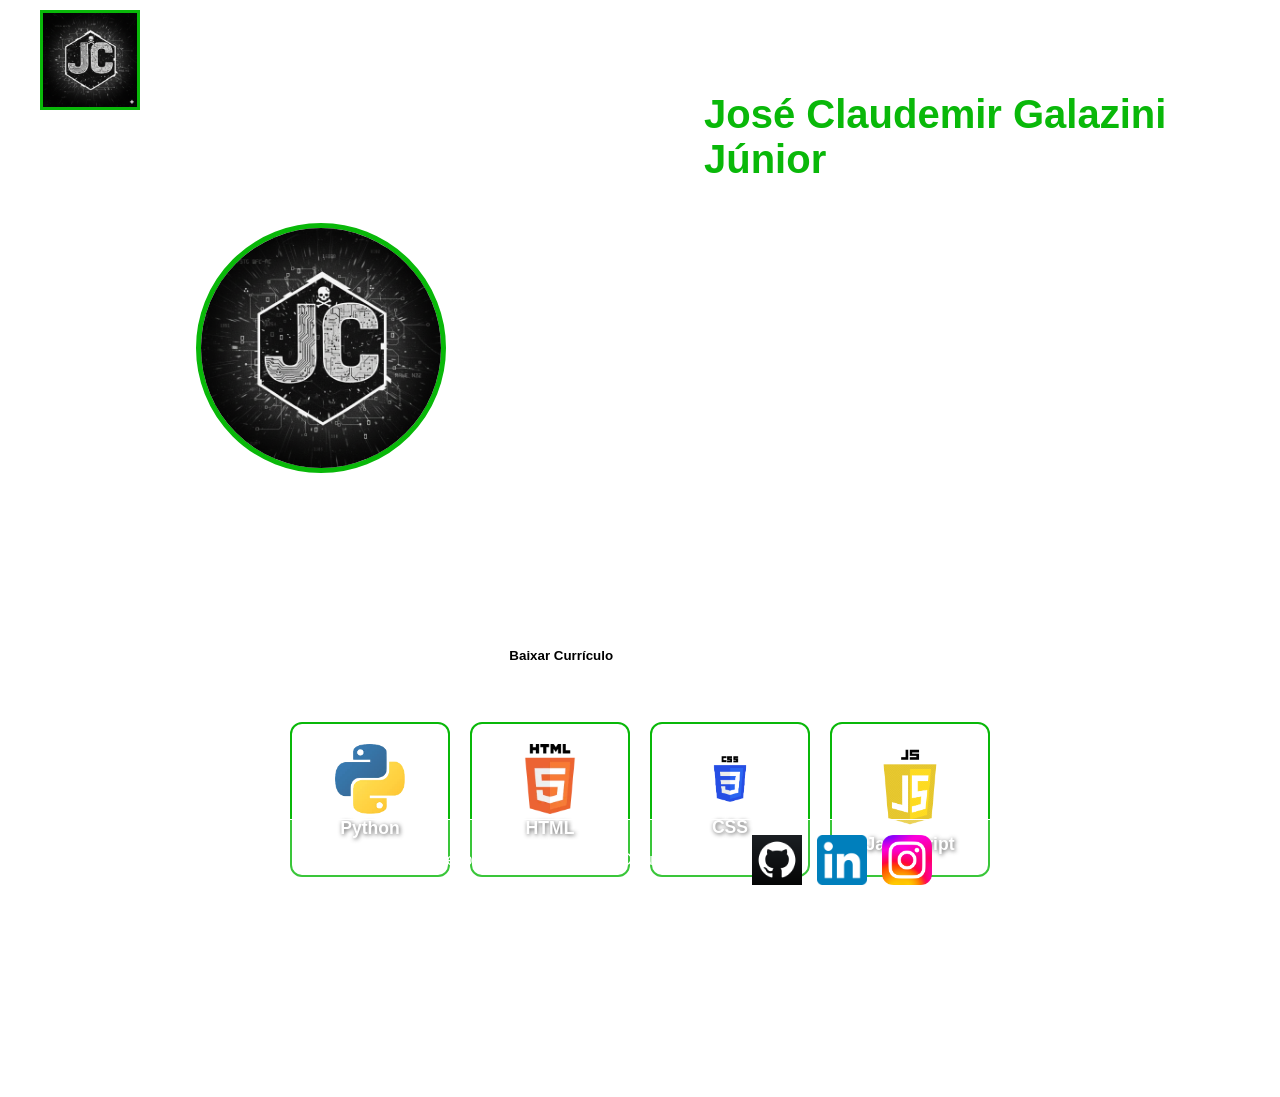
==== Projeto (Portfólio)/index.html @ 2be5d012 "Add files via upload" ====
<!DOCTYPE html>
<html lang="pt-br">
<head>
    <meta charset="UTF-8">
    <meta name="viewport" content="width=device-width, initial-scale=1.0">
    <title>Portfólio de um Desenvolvedor de Sistemas</title>
    <link rel="stylesheet" href="style.css">
    <link rel="shortcut icon" href="IMG/logo_cima.png" type="image/x-icon">
</head>
<body>
    <div class="video-background">
        <video autoplay muted loop playsinline>
            <source src="IMG/istockphoto-1445273391-640_adpp_is.mp4" type="video/mp4">
        </video>
    </div>
    <div class="navegacao">
        <nav class="nave">
           <img class="imagem_navegacao" src="IMG/logo.png" alt="LogoTipo"> 
            <ul class="lista_nave">
                <li class="itens_lista "><a class="titulo-animado" href="#">Sobre mim</a></li>
                <li class="itens_lista"><a class="titulo-animado" href="#">Certificados</a></li>
                <li class="itens_lista"><a class="titulo-animado" href="#">Hard Skills</a></li>
                <li class="itens_lista"><a class="titulo-animado" href="#">Projetos</a></li>
            </ul>
        </nav>
    </div>
    <div id="conteudo_principal">
        <main>
            <p id="texto">Olá, me chamo:</p>
            <div id="direita_texto">
                <p class="nome">José Claudemir Galazini Júnior</p>
            </div>
            <div class="bloco_imagem">
        <img src="IMG/logo.png" alt="Sua foto de perfil"> 
    </div><br>
            <p id="texto">Desenvolvedor Full Stack</p><br>
            <p>tenho 16 anos, sou estudante do SENAI como desevolvedor de sistemas, que mexe com JavaScript, Python, entre outras linguagens de programação. Além disso fizemos muitos sites com HTML e CSS, alguns com JavaScript integrado com firebase e algumas funções simples, mas que testaram nossa capacidade de pensar "rápido", trabalhar em grupo, metodologias utéis para o desenvolvimento de um projeto e isso é só uma parcela do que aprendi no SENAI no ano de 2025.<p>
            <br>
            <button class="cor_invetida" type="submit"><a href="#">Baixar Currículo</a></button>
        <button class="cor_padrao" type="submit"><a href="#">Meus Projetos</a></button><br><br>
        <div class="hard-skills-container">
    <div class="card-skill">
        <img src="IMG/python.jpg" alt="python">
        <p>Python</p>
    </div>
    <div class="card-skill">
        <img src="IMG/html.png" alt="hmlt">
        <p>HTML</p>
    </div>
    <div class="card-skill">
        <img src="IMG/CSS3-Logo.jpg" alt="css">
        <p>CSS</p>
    </div>
    <div class="card-skill">
        <img src="IMG/png-transparent-javascript-logo-comment-html-markup-language-analitycs-angle-text-rectangle.png" alt="js">
        <p>JavaScript</p>
    </div>
</div>
        </main>
    </div>
    <div id="rodape">
        <footer>
            <p>&copy;Todos os direitos reservados a José Claudemir. 2025</p>
            <img src="IMG/logo_github.png" alt="link_github">
            <img src="IMG/loto_linkedin.png" alt="link_linkedin">
            <img src="IMG/logo_instagram.png" alt="link_instagram">
        </footer>
    </div>
</body>
</html>
---- Projeto (Portfólio)/style.css ----
* {
    margin: 0;
    padding: 0;
    box-sizing: border-box; 
}

body {
    background-color: white; 
    color: rgb(255, 255, 255); 
    font-family: Verdana, Geneva, Tahoma, sans-serif;
    text-align: center;
    height: 100vh;
    overflow: hidden; 
    position: relative; 
}

.video-background {
    position: fixed; 
    top: 0;
    left: 0;
    min-width: 100%;
    min-height: 100%;
    z-index: -1; 
}

.video-background video {
    min-width: 100%;
    min-height: 100%;
    width: auto;
    height: auto;
    position: absolute;
    top: 50%;
    left: 50%;
    transform: translate(-50%, -50%);
    object-fit: cover;
}

.content {
    position: relative;
    z-index: 1;  
    width: 100%;
    height: 100%;
    overflow-y: auto; 
    display: flex;
    flex-direction: column; 
}

/* NAVEGAÇÃO */
.navegacao {
    background-color: rgba(255, 255, 255, 0.2); 
    border-bottom: 1px solid rgb(255, 255, 255); 
    padding: 10px 20px;
}

.nave {
    display: flex;
    justify-content: space-between;
    align-items: center;
    max-width: 1200px;
    margin: 0 auto;
}

.imagem_navegacao {
    width: 100px;
    border: 3px solid rgb(9, 184, 9);
}

.lista_nave {
    list-style: none;
    display: flex;
    gap: 30px;
}

.itens_lista > a {
    text-decoration: none; 
    color: white; 
    font-size: 1.1em;
    cursor: pointer;
    display: inline-block; 
    position: relative; 
    padding-bottom: 5px;
    transition: color 0.3s;
}

.itens_lista > a:hover {
    color: rgb(10, 197, 10);
}

.itens_lista > a::after {
    content: ''; 
    position: absolute; 
    bottom: 0; 
    left: 0; 
    width: 0; 
    height: 2px; 
    background-color: #ffffff; 
    transition: width 0s, background-color 0.3s; 
}

.itens_lista > a:hover::after {
    width: 100%;
    animation: drawLine 0.5s forwards; 
}

@keyframes drawLine {
    0% { width: 0; }
    100% { width: 100%; }
}

/* CONTEÚDO PRINCIPAL */
#conteudo_principal {
    display: flex; 
    flex-direction: row;
    align-items: center; 
    justify-content: space-around; 
    flex-grow: 1; 
    padding: 50px 20px 100px 20px; /* Adicionado padding inferior para não sobrepor o rodapé */
    max-width: 1200px; 
    margin: 0 auto; 
    width: 100%;
}

.bloco_texto {
    max-width: 45%; 
    text-align: left;
}

#texto {
    font-size: 2em;
    margin-bottom: 5px;
    margin-left: 10px;
    text-align: left;
    color: white;
}

.nome {
    font-family: 'Trebuchet MS', 'Lucida Sans Unicode', 'Lucida Grande', 'Lucida Sans', Arial, sans-serif;
    font-size: 2.5em;
    font-weight: bold;
    margin-bottom: 20px;
    color: rgb(9, 184, 9);
    text-align: left;
}

.botoes {
    display: flex;
    justify-content: flex-start;
    margin-top: 20px;
}

.bloco_imagem {
    padding-top: 10px;
    width: 45%; 
    text-align: center;
}

.bloco_imagem img {
    width: 250px; 
    height: 250px;
    border-radius: 50%; 
    object-fit: cover;
    border: 5px solid rgb(9, 184, 9); 
    padding-bottom: 0px;
}

/* BOTÕES */
button {
    padding: 10px 20px;
    margin: 10px;
    border: none;
    cursor: pointer;
    border-radius: 5px;
    font-weight: bold;
    transition: background-color 0.3s, color 0.3s;
}

button a {
    text-decoration: none;
    color: inherit;
}

.cor_invetida {
    background-color: white; 
    color: black; 
    border: 1px solid white;
}

.cor_invetida:hover {
    background-color: transparent;
    color: white;
    border: 1px solid rgb(9, 184, 9);
}

.cor_padrao {
    background-color: transparent;
    color: white; 
    border: 1px solid white; 
}

.cor_padrao:hover {
    background-color: white;
    color: rgb(9, 184, 9);
    border: 1px solid rgb(9, 184, 9);
}

/* RODAPÉ FIXO NO FINAL */
#rodape {
    padding: 15px;
    background-color: rgba(255, 255, 255, 0.2); 
    border-top: 1px solid rgb(255, 255, 255); 
    width: 100%;
    position: absolute; /* Fixa no final do container .content */
    bottom: 0;
    left: 0;
}

#rodape footer {
    display: flex;
    justify-content: center;
    align-items: center;
    gap: 15px;
}

#rodape img {
    width: 50px;
    height: 50px;
    cursor: pointer;
    opacity: 1; /* Cor total */
    filter: none; /* Cores padrões das imagens */
    transition: transform 0.3s, opacity 0.3s;
}

#rodape img:hover {
    transform: scale(1.1); /* Efeito de zoom leve ao passar o mouse */
    opacity: 0.8;
}

#direita_texto {
    position: absolute;
    bottom: 77.6%;
    left: 55%;
    color: white;
}

.hard-skills-container {
    display: flex;
    justify-content: center;
    gap: 20px;
    padding: 20px 20px 120px 20px;
    flex-wrap: wrap;
    max-width: 1200px;
    margin: 0 auto;
}

.card-skill {
    background-color: rgba(255, 255, 255, 0.1); /* Efeito vidro */
    backdrop-filter: blur(10px);
    border: 2px solid rgb(9, 184, 9);
    border-radius: 12px;
    padding: 20px;
    width: 160px;
    transition: transform 0.3s, background-color 0.3s;
}

.card-skill:hover {
    transform: translateY(-10px);
    background-color: rgba(9, 184, 9, 0.2);
}

.card-skill p {
    font-weight: bold;
    color: white;
    font-size: 1.1em;
    text-shadow: 1px 1px 4px rgba(0, 0, 0, 0.8);
}

.card-skill img{
    width: 70px;
}
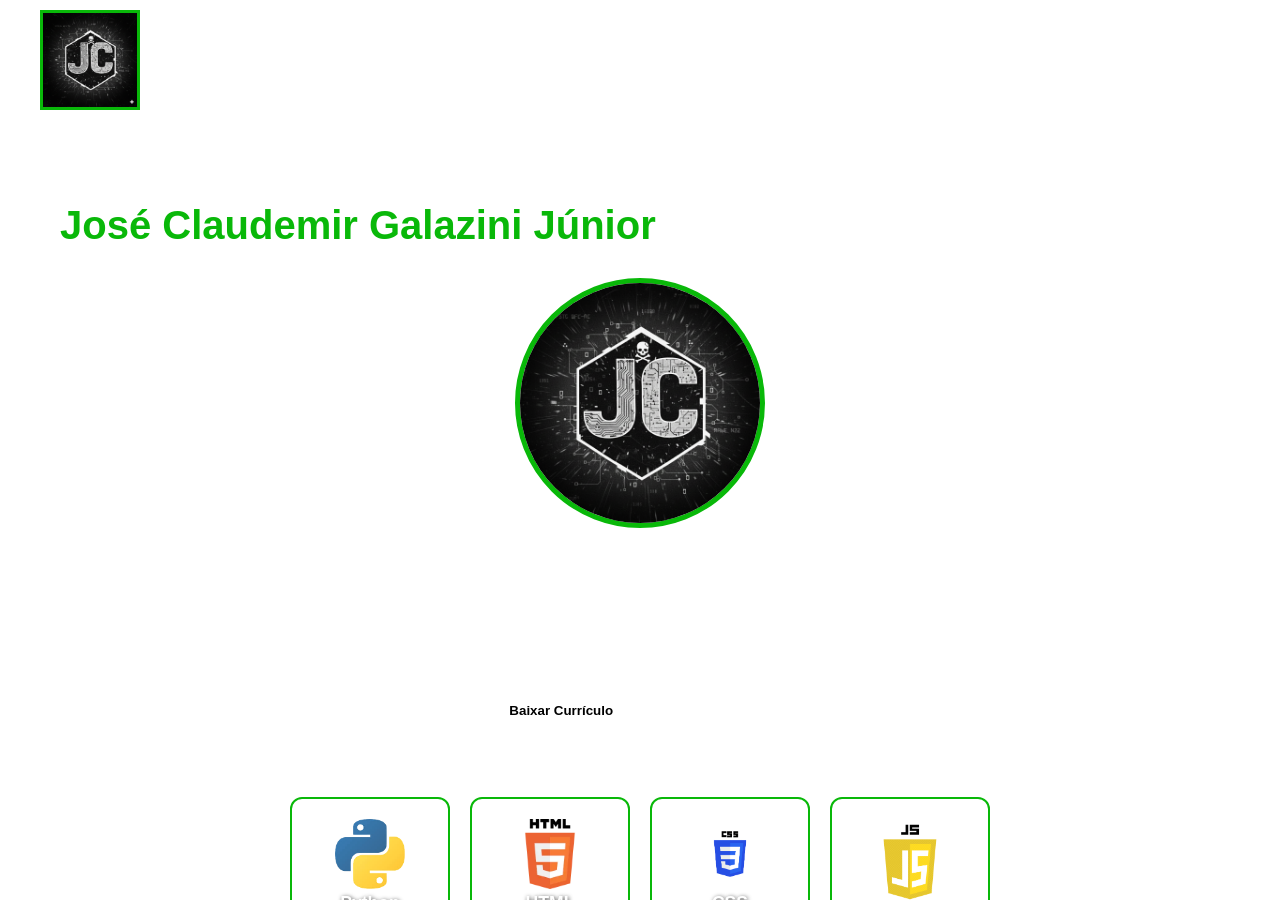
==== commit 7688cca9: "correções que me incomodaram" ====
--- a/Projeto (Portfólio)/index.html
+++ b/Projeto (Portfólio)/index.html
@@ -13,58 +13,71 @@
             <source src="IMG/istockphoto-1445273391-640_adpp_is.mp4" type="video/mp4">
         </video>
     </div>
-    <div class="navegacao">
-        <nav class="nave">
-           <img class="imagem_navegacao" src="IMG/logo.png" alt="LogoTipo"> 
-            <ul class="lista_nave">
-                <li class="itens_lista "><a class="titulo-animado" href="#">Sobre mim</a></li>
-                <li class="itens_lista"><a class="titulo-animado" href="#">Certificados</a></li>
-                <li class="itens_lista"><a class="titulo-animado" href="#">Hard Skills</a></li>
-                <li class="itens_lista"><a class="titulo-animado" href="#">Projetos</a></li>
-            </ul>
-        </nav>
-    </div>
-    <div id="conteudo_principal">
-        <main>
-            <p id="texto">Olá, me chamo:</p>
-            <div id="direita_texto">
-                <p class="nome">José Claudemir Galazini Júnior</p>
-            </div>
-            <div class="bloco_imagem">
-        <img src="IMG/logo.png" alt="Sua foto de perfil"> 
-    </div><br>
-            <p id="texto">Desenvolvedor Full Stack</p><br>
-            <p>tenho 16 anos, sou estudante do SENAI como desevolvedor de sistemas, que mexe com JavaScript, Python, entre outras linguagens de programação. Além disso fizemos muitos sites com HTML e CSS, alguns com JavaScript integrado com firebase e algumas funções simples, mas que testaram nossa capacidade de pensar "rápido", trabalhar em grupo, metodologias utéis para o desenvolvimento de um projeto e isso é só uma parcela do que aprendi no SENAI no ano de 2025.<p>
-            <br>
-            <button class="cor_invetida" type="submit"><a href="#">Baixar Currículo</a></button>
-        <button class="cor_padrao" type="submit"><a href="#">Meus Projetos</a></button><br><br>
-        <div class="hard-skills-container">
-    <div class="card-skill">
-        <img src="IMG/python.jpg" alt="python">
-        <p>Python</p>
-    </div>
-    <div class="card-skill">
-        <img src="IMG/html.png" alt="hmlt">
-        <p>HTML</p>
-    </div>
-    <div class="card-skill">
-        <img src="IMG/CSS3-Logo.jpg" alt="css">
-        <p>CSS</p>
-    </div>
-    <div class="card-skill">
-        <img src="IMG/png-transparent-javascript-logo-comment-html-markup-language-analitycs-angle-text-rectangle.png" alt="js">
-        <p>JavaScript</p>
-    </div>
-</div>
-        </main>
-    </div>
-    <div id="rodape">
-        <footer>
-            <p>&copy;Todos os direitos reservados a José Claudemir. 2025</p>
-            <img src="IMG/logo_github.png" alt="link_github">
-            <img src="IMG/loto_linkedin.png" alt="link_linkedin">
-            <img src="IMG/logo_instagram.png" alt="link_instagram">
-        </footer>
+
+    <div class="content">
+        
+        <div class="navegacao">
+            <nav class="nave">
+               <img class="imagem_navegacao" src="IMG/logo.png" alt="LogoTipo"> 
+                <ul class="lista_nave">
+                    <li class="itens_lista"><a class="titulo-animado" href="#">Sobre mim</a></li>
+                    <li class="itens_lista"><a class="titulo-animado" href="#">Certificados</a></li>
+                    <li class="itens_lista"><a class="titulo-animado" href="#">Hard Skills</a></li>
+                    <li class="itens_lista"><a class="titulo-animado" href="#">Projetos</a></li>
+                </ul>
+            </nav>
+        </div>
+
+        <div id="conteudo_principal">
+            <main>
+                <p id="texto">Olá, me chamo:</p>
+                <div id="direita_texto">
+                    <p class="nome">José Claudemir Galazini Júnior</p>
+                </div>
+                <div class="bloco_imagem">
+                    <img src="IMG/logo.png" alt="Sua foto de perfil"> 
+                </div>
+                <br>
+                <p id="texto">Desenvolvedor Full Stack</p>
+                <br>
+                <p>Tenho 16 anos, sou estudante do SENAI como desenvolvedor de sistemas, que mexe com JavaScript, Python, entre outras linguagens de programação. Além disso fizemos muitos sites com HTML e CSS, alguns com JavaScript integrado com firebase e algumas funções simples, mas que testaram nossa capacidade de pensar "rápido", trabalhar em grupo, metodologias úteis para o desenvolvimento de um projeto e isso é só uma parcela do que aprendi no SENAI no ano de 2025.</p>
+                <br>
+                
+                <button class="cor_invetida" type="submit"><a href="#">Baixar Currículo</a></button>
+                <button class="cor_padrao" type="submit"><a href="#">Meus Projetos</a></button>
+                
+                <br><br>
+                
+                <div class="hard-skills-container">
+                    <div class="card-skill">
+                        <img src="IMG/python.jpg" alt="python">
+                        <p>Python</p>
+                    </div>
+                    <div class="card-skill">
+                        <img src="IMG/html.png" alt="html">
+                        <p>HTML</p>
+                    </div>
+                    <div class="card-skill">
+                        <img src="IMG/CSS3-Logo.jpg" alt="css">
+                        <p>CSS</p>
+                    </div>
+                    <div class="card-skill">
+                        <img src="IMG/png-transparent-javascript-logo-comment-html-markup-language-analitycs-angle-text-rectangle.png" alt="js">
+                        <p>JavaScript</p>
+                    </div>
+                </div>
+            </main>
+        </div>
+
+        <div id="rodape">
+            <footer>
+                <p>&copy; Todos os direitos reservados a José Claudemir. 2025</p>
+                <img src="IMG/logo_github.png" alt="link_github">
+                <img src="IMG/loto_linkedin.png" alt="link_linkedin">
+                <img src="IMG/logo_instagram.png" alt="link_instagram">
+            </footer>
+        </div>
+
     </div>
 </body>
 </html>
--- a/Projeto (Portfólio)/style.css
+++ b/Projeto (Portfólio)/style.css
@@ -10,7 +10,7 @@
     font-family: Verdana, Geneva, Tahoma, sans-serif;
     text-align: center;
     height: 100vh;
-    overflow: hidden; 
+    overflow: hidden; /* Mantém a janela fixa enquanto a div .content rola */
     position: relative; 
 }
 
@@ -35,14 +35,16 @@
     object-fit: cover;
 }
 
+/* CONTAINER PRINCIPAL DA TELA */
 .content {
     position: relative;
     z-index: 1;  
     width: 100%;
-    height: 100%;
-    overflow-y: auto; 
+    height: 100vh;
+    overflow-y: auto; /* Permite rolar a página para ver o resto do conteúdo */
     display: flex;
     flex-direction: column; 
+    justify-content: space-between; /* Empurra o rodapé para o final se faltar texto */
 }
 
 /* NAVEGAÇÃO */
@@ -110,11 +112,11 @@
 /* CONTEÚDO PRINCIPAL */
 #conteudo_principal {
     display: flex; 
-    flex-direction: row;
+    flex-direction: column; /* Alterado para column para organizar melhor a tag main */
     align-items: center; 
-    justify-content: space-around; 
+    justify-content: center; 
     flex-grow: 1; 
-    padding: 50px 20px 100px 20px; /* Adicionado padding inferior para não sobrepor o rodapé */
+    padding: 40px 20px;
     max-width: 1200px; 
     margin: 0 auto; 
     width: 100%;
@@ -150,7 +152,7 @@
 
 .bloco_imagem {
     padding-top: 10px;
-    width: 45%; 
+    width: 100%; 
     text-align: center;
 }
 
@@ -203,15 +205,12 @@
     border: 1px solid rgb(9, 184, 9);
 }
 
-/* RODAPÉ FIXO NO FINAL */
+/* RODAPÉ FIXO NO FINAL DO CONTEÚDO */
 #rodape {
     padding: 15px;
     background-color: rgba(255, 255, 255, 0.2); 
     border-top: 1px solid rgb(255, 255, 255); 
     width: 100%;
-    position: absolute; /* Fixa no final do container .content */
-    bottom: 0;
-    left: 0;
 }
 
 #rodape footer {
@@ -219,26 +218,23 @@
     justify-content: center;
     align-items: center;
     gap: 15px;
+    flex-wrap: wrap;
 }
 
 #rodape img {
-    width: 50px;
-    height: 50px;
+    width: 40px;
+    height: 40px;
     cursor: pointer;
-    opacity: 1; /* Cor total */
-    filter: none; /* Cores padrões das imagens */
     transition: transform 0.3s, opacity 0.3s;
 }
 
 #rodape img:hover {
-    transform: scale(1.1); /* Efeito de zoom leve ao passar o mouse */
+    transform: scale(1.1); 
     opacity: 0.8;
 }
 
+/* Removido o posicionamento absoluto que quebrava o layout de texto */
 #direita_texto {
-    position: absolute;
-    bottom: 77.6%;
-    left: 55%;
     color: white;
 }
 
@@ -246,14 +242,14 @@
     display: flex;
     justify-content: center;
     gap: 20px;
-    padding: 20px 20px 120px 20px;
+    padding: 40px 20px;
     flex-wrap: wrap;
     max-width: 1200px;
     margin: 0 auto;
 }
 
 .card-skill {
-    background-color: rgba(255, 255, 255, 0.1); /* Efeito vidro */
+    background-color: rgba(255, 255, 255, 0.1); 
     backdrop-filter: blur(10px);
     border: 2px solid rgb(9, 184, 9);
     border-radius: 12px;
